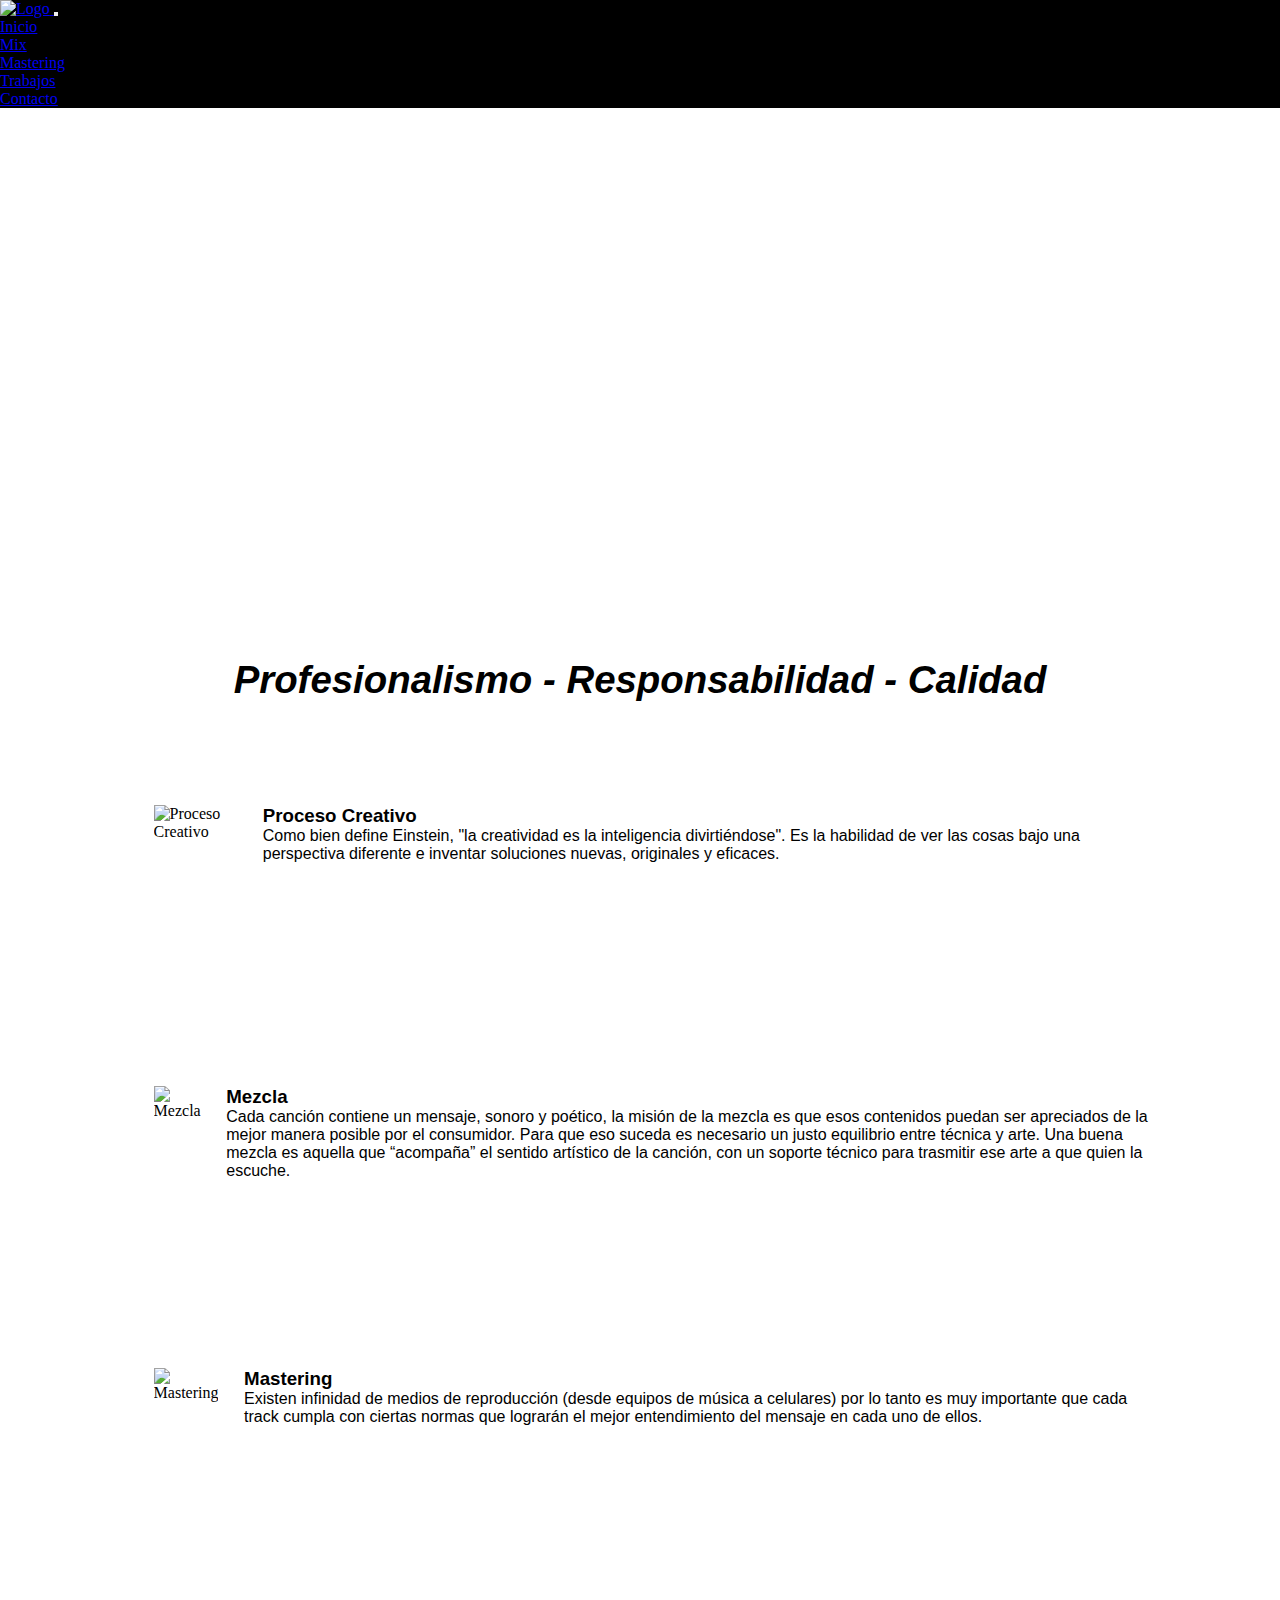
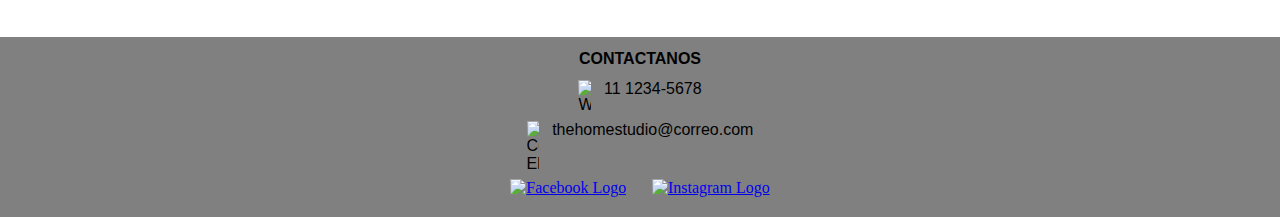
==== index.html @ 513baae3 "primer commit de bootstrap" ====
<!DOCTYPE html>
<html lang="en">
<head>
    <meta charset="UTF-8">
    <meta http-equiv="X-UA-Compatible" content="IE=edge">
    <meta name="viewport" content="width=device-width, initial-scale=1.0">
    <link rel="icon" type="image/x-icon" href="./imagenes/favicon/THS Logo.png">
    <link href="https://cdn.jsdelivr.net/npm/bootstrap@5.1.3/dist/css/bootstrap.min.css" rel="stylesheet" integrity="sha384-1BmE4kWBq78iYhFldvKuhfTAU6auU8tT94WrHftjDbrCEXSU1oBoqyl2QvZ6jIW3" crossorigin="anonymous">
    <link rel="stylesheet" href="style.css">
    <link rel="preconnect" href="https://fonts.googleapis.com">
    <link rel="preconnect" href="https://fonts.gstatic.com" crossorigin>
    <link href="https://fonts.googleapis.com/css2?family=Alegreya+Sans:wght@300&display=swap" rel="stylesheet">
    <title>The Home Studio | Inicio</title>
</head>
<body>
    <header class="cabecera">
        <!--
        <div class="cabecera__imagen_container">
            <a href="/index.html">
                <img src="././imagenes/index/Logo con fondo.jpg" alt="Logo" class="cabecera__imagen">
            </a>
        </div>
        -->
        <nav class="navbar navbar-expand-lg">
            <div class="container-fluid">
              <a class="navbar-brand" href="/">
                 <img src="./imagenes/index/Logo con fondo.jpg" alt="Logo" class="logo_bootstrap"> 
              </a>
              <button class="navbar-toggler" type="button" data-bs-toggle="collapse" data-bs-target="#navbarNav" aria-controls="navbarNav" aria-expanded="false" aria-label="Toggle navigation">
                <span class="navbar-toggler-icon"></span>
              </button>
              <div class="collapse navbar-collapse" id="navbarNav" style="justify-content: flex-end;">
                <ul class="navbar-nav">
                  <li class="nav-item">
                    <a class="nav-link active" aria-current="page" href="#">Inicio</a>
                  </li>
                  <li class="nav-item">
                    <a class="nav-link" href="./paginas/mix.html">Mix</a>
                  </li>
                  <li class="nav-item">
                    <a class="nav-link" href="./paginas/mastering.html">Mastering</a>
                  </li>
                  <li class="nav-item">
                    <a class="nav-link" href="./paginas/trabajos.html">Trabajos</a>
                  </li>
                  <li class="nav-item">
                    <a class="nav-link" href="./paginas/contacto.html">Contacto</a>
                  </li>
                </ul>
              </div>
            </div>
        </nav>
        <!--
        <nav class="cabecera__navegacion">
            <ul class="cabecera__navegacion__lista">
                <li class="cabecera__lista__item">
                    <a href="#" class="cabecera__lista__link"> Inicio </a>
                </li>
                <li class="cabecera__lista__item">
                    <a href="./paginas/mix.html" class="cabecera__lista__link"> Mix </a>
                </li>
                <li class="cabecera__lista__item">
                    <a href="./paginas/mastering.html" class="cabecera__lista__link"> Mastering </a>
                </li>
                <li class="cabecera__lista__item">
                    <a href="./paginas/trabajos.html" class="cabecera__lista__link"> Trabajos </a>
                </li>
                <li class="cabecera__lista__item">
                    <a href="./paginas/contacto.html" class="cabecera__lista__link"> Contacto </a>
                </li>
            </ul>
        </nav> -->
    </header>

    <main class="main">
        <div class="fondo__seccion">
            <div id="imagenFondo" class="fondo__seccion">
                <p> MEZCLA & MASTERING A DISTANCIA </p>
            </div>  
        </div>
        <section class="porqueNosotros">
            <div class="seccion__titulo"> 
                <h2> Profesionalismo - Responsabilidad - Calidad </h2>
            </div>
            <div class="seccion__index">

                <div class="seccion__index__img">
                    <img class="porqueNosotros__imagenes" src="./imagenes/index/creativo.png" alt="Proceso Creativo">
                </div>
                <div>
                    <h3 class="porqueNosotros__titulos">Proceso Creativo</h3>
                    <p class="porqueNosotros__texto"> Como bien define Einstein, "la creatividad es la inteligencia divirtiéndose". Es la habilidad de ver las cosas bajo una perspectiva diferente e inventar soluciones nuevas, originales y eficaces.</p>
                </div>
            </div>
            <div class="seccion__index">
                <div class="seccion__index__img">
                    <img class="porqueNosotros__imagenes" src="./imagenes/index/mixing.png" alt="Mezcla">
                </div>
                <div>
                    <h3 class="porqueNosotros__titulos">Mezcla</h3>
                    <p class="porqueNosotros__texto">Cada canción contiene un mensaje, sonoro y poético, la misión de la mezcla es que esos contenidos puedan ser apreciados de la mejor manera posible por el consumidor. Para que eso suceda es necesario un justo equilibrio entre técnica y arte. Una buena mezcla es aquella que “acompaña” el sentido artístico de la canción, con un soporte técnico para trasmitir ese arte a que quien la escuche.</p>
                </div>
            </div>
            <div class="seccion__index">
                <div class="seccion__index__img">
                    <img class="porqueNosotros__imagenes" src="./imagenes/index/masterizado.png" alt="Mastering">
                </div>
                <div>
                    <h3 class="porqueNosotros__titulos">Mastering</h3>
                    <p class="porqueNosotros__texto">Existen infinidad de medios de reproducción (desde equipos de música a celulares) por lo tanto es muy importante que cada track cumpla con ciertas normas que lograrán el mejor entendimiento del mensaje en cada uno de ellos.</p>
                </div>
            </div>
        </section>
    </main>
    <footer class="footer">
        <ul class="footer__ul">
            <li class="contactanos"><p> CONTACTANOS </p></li>
            <div class="whatsapp">
                <img class="whatsapp__icono" src="./imagenes/whatsapp.png" alt="Whatsapp">
                <li>
                    <p> 11 1234-5678 </p>
                </li>
            </div>
            <div class="correo">
                <img class="correo__icono" src="./imagenes/correo.png" alt="Correo Electronico">
                <li>
                    <p> thehomestudio@correo.com </p>
                </li>
            </div>
            <div class="redes">
                <li class="li__facebook">
                    <a href="https://www.facebook.com" target="_blank"> 
                        <img class="footer__redesSociales" src="./imagenes/Facebook Logo.png" alt="Facebook Logo">
                    </a>
                </li>
                <li class="li__instagram">
                    <a href="https://www.instagram.com" target="_blank">
                        <img class="footer__redesSociales" src="./imagenes/Instagram Logo.png" alt="Instagram Logo">
                    </a>
                </li>
            </div>
        </ul>
    </footer>  
    <script src="https://cdn.jsdelivr.net/npm/bootstrap@5.1.3/dist/js/bootstrap.bundle.min.js" integrity="sha384-ka7Sk0Gln4gmtz2MlQnikT1wXgYsOg+OMhuP+IlRH9sENBO0LRn5q+8nbTov4+1p" crossorigin="anonymous"></script>
</body>
</html>
---- style.css ----
*{
    margin: 0%;
    padding: 0%;
}

*{
    box-sizing: border-box;
}
/*
.cabecera {
    display: flex;
    background-color: black;
    position: sticky;
    top: 0;
    width: 100%;
}

.cabecera__imagen {
    width: 8vw;
}
.cabecera__imagen_container{
    width: 20%;
    text-align: center;
}

.cabecera__lista__link {
    text-decoration: none;
    list-style: none;
    color: white;
}

.cabecera__navegacion__lista li {
    display: inline-block;
    margin: 1vw;
    font-family: -apple-system, BlinkMacSystemFont, 'Segoe UI', Roboto, Oxygen, Ubuntu, Cantarell, 'Open Sans', 'Helvetica Neue', sans-serif;
}

.cabecera__navegacion__lista {
    margin-top: 2vw;
}

.cabecera__navegacion {
    width: 80%;
    justify-content: flex-end;
    text-align: end;
}
*/


.fondo__seccion {
    display: flex;
    justify-content: center;
    align-items: center;
}

#imagenFondo {
    width: 100vw;
    height: 41vw;
    background-image: url(./imagenes/index/thehomestudio1.png);
    background-size: cover;
    background-repeat: no-repeat;
    background-position: center;
}

.fondo__seccion p {
    width: 50vw;
    font-size: 4vw;
    color: white;
    text-align: center;
}

/*.texto__seccion {
    display: flex;
    justify-content: center;
    font-size: 5rem;
    color: yellow;
    overflow: hidden;
    /*text-align: center;
}*/

.porqueNosotros__titulos {
    font-family: -apple-system, BlinkMacSystemFont, 'Segoe UI', Roboto, Oxygen, Ubuntu, Cantarell, 'Open Sans', 'Helvetica Neue', sans-serif;
    
}

.porqueNosotros__imagenes {
    width: 6vw;
}
.porqueNosotros__texto {
    font-family: -apple-system, BlinkMacSystemFont, 'Segoe UI', Roboto, Oxygen, Ubuntu, Cantarell, 'Open Sans', 'Helvetica Neue', sans-serif;
}

.seccion__titulo {
    display: flex;
    justify-content: center;
    padding: 2vw;
    font-family: -apple-system, BlinkMacSystemFont, 'Segoe UI', Roboto, Oxygen, Ubuntu, Cantarell, 'Open Sans', 'Helvetica Neue', sans-serif;
    font-style: italic;
    font-size: 1vw;
}

.seccion__index{
    height: 10vw;
    margin-top: 2vw;
    margin-bottom: 1vw;
    margin-left: 10vw;
    margin-right: 10vw;
    display: flex;
}
.seccion__index__img {
    margin: 2vw;
    margin-top: 0;
}

.footer {
    background-color: gray;
    width: 100%;
    height: 20vh;
}

.footer__ul {
    list-style: none;
}

.footer__redesSociales {
    width: 2vw;
}

.redes {
    display: flex;
    justify-content: center;
}

.li__facebook {
    margin-right: 1vw;
}

.li__instagram {
    margin-left: 1vw;
}

.contactanos {
    display: flex;
    justify-content: center;
    padding: 1vw;
    font-weight: bold;
    font-family: -apple-system, BlinkMacSystemFont, 'Segoe UI', Roboto, Oxygen, Ubuntu, Cantarell, 'Open Sans', 'Helvetica Neue', sans-serif;
    
}

.whatsapp__icono {
    width: 1vw;
    margin-right: 1vw;   
}

.whatsapp {
    display: flex;
    justify-content: center;
    font-family: -apple-system, BlinkMacSystemFont, 'Segoe UI', Roboto, Oxygen, Ubuntu, Cantarell, 'Open Sans', 'Helvetica Neue', sans-serif;
    
}

.correo__icono {
    width: 1vw;
    margin-right: 1vw;
}

.correo {
    display: flex;
    justify-content: center;
    padding: 0.5vw;
    font-family: -apple-system, BlinkMacSystemFont, 'Segoe UI', Roboto, Oxygen, Ubuntu, Cantarell, 'Open Sans', 'Helvetica Neue', sans-serif;
    
}

.mastering__titulo {
    display: flex;
    width: 100%;
    justify-content: center;
    font-family: -apple-system, BlinkMacSystemFont, 'Segoe UI', Roboto, Oxygen, Ubuntu, Cantarell, 'Open Sans', 'Helvetica Neue', sans-serif;
    font-size: 2vw;
    padding-top:vw;
    padding-bottom: 1vw;
    box-shadow: 5px 5px 20px;
}

.mastering__subtitulo {
    width: 100%;
    display: flex;
    justify-content: center;
    font-family: -apple-system, BlinkMacSystemFont, 'Segoe UI', Roboto, Oxygen, Ubuntu, Cantarell, 'Open Sans', 'Helvetica Neue', sans-serif;
    font-size: 1vw;
    font-style: italic;
    padding-top: 2vw;
}

.mastering__imagen__1 {
    display: flex;
    margin-top: 2vw;
    margin-bottom: 2vw;
    margin-left: 5vw;
    margin-right: 5vw;
    box-shadow: 10px 10px 20px;
    
}

.mastering__imagen__contenedor {
    display: flex;
    justify-content: center;
}

.mix__titulo {
    display: flex;
    width: 100%;
    justify-content: center;
    font-family: -apple-system, BlinkMacSystemFont, 'Segoe UI', Roboto, Oxygen, Ubuntu, Cantarell, 'Open Sans', 'Helvetica Neue', sans-serif;
    font-size: 2vw;
    padding-top:vw;
    padding-bottom: 1vw;
    box-shadow: 5px 5px 20px;
}

.mix__subtitulo {
    width: 100%;
    display: flex;
    justify-content: center;
    font-family: -apple-system, BlinkMacSystemFont, 'Segoe UI', Roboto, Oxygen, Ubuntu, Cantarell, 'Open Sans', 'Helvetica Neue', sans-serif;
    font-size: 1vw;
    font-style: italic;
    padding-top: 2vw;
}

.mix__imagen__1 {
    display: flex;
    margin-top: 2vw;
    margin-bottom: 2vw;
    margin-left: 5vw;
    margin-right: 5vw;
    box-shadow: 10px 10px 20px; 
}

.mix__imagen__contenedor {
    display: flex;
    justify-content: center;
}

.body__contacto {
    background: black;
}

.main__contacto {
    color: white;
    margin-bottom: 8.6vh;
}

.contacto__contenedor {
    max-width: 50vw;
    margin-left: auto;
    margin-right: auto;
    padding: 1.5rem;
    background: #222222;
}

.contactanos__contacto {
    font-family: -apple-system, BlinkMacSystemFont, 'Segoe UI', Roboto, Oxygen, Ubuntu, Cantarell, 'Open Sans', 'Helvetica Neue', sans-serif;
    text-align: center;
    font-size: 2rem;
    padding-bottom: 1rem;
}

.contacto__formulario {
    box-shadow: 0 0 20px 0 rgba(255, 255, 255, .3);
    padding: 1em;
}

.contacto__formulario form {
    display: grid;
    grid-template-columns: 1fr 1fr;
}

.contacto__formulario form .bloquear {
    grid-column: 1 / 3;
}

.contacto__formulario form p {
    margin: 0;
    padding: 1em;
}


.contacto__formulario form input,
.contacto__formulario form textarea {
    width: 100%;
    padding: .7em;
    border: none;
    background: none;
    outline: 0;
    color: white;
    border-bottom: 1px solid #d63031;
}


.contacto__formulario form button {
    background: #b70e21;
    color: white;
    border: 0;
    text-transform: uppercase;
    padding: 1em;
    width: 8vw;
    text-align: center;
    margin-left: 18vw;
}

.contacto__formulario form {
    font-family: -apple-system, BlinkMacSystemFont, 'Segoe UI', Roboto, Oxygen, Ubuntu, Cantarell, 'Open Sans', 'Helvetica Neue', sans-serif;
    font-size: 1.35rem;
}

.cabecera__lista__item:hover{
    transform: scale(1.5);
}

.cabecera__lista__item{
    transition: transform 0.5s;
}


@media (max-width:1400px){
    .cabecera__imagen{
        width: 12vw;
    }

    .cabecera__navegacion__lista{
        font-size: 2vw;
        margin-top: 3vw;  
    }


    .seccion__index{
        height: 20vw;

    }

    .seccion__titulo{
        font-size: 2vw;
        margin-bottom: 6vw;
    }

}

@media (max-width:750px){

    .seccion__index{
        height: 30vw;
    }


}

@media (max-width:610px){
    .cabecera__imagen{
        width: 18vw;
    }

    .cabecera__navegacion__lista{
        font-size: 3vw;
        margin-top: 5vw;  
    }

    .seccion__index{
        height: 40vw;
    }
}
@media (max-width:540px){

    .seccion__index{
        height: 50vw;
    }
}

@media (max-width:460px){

    .seccion__index{
        height: 60vw;
    }
}


header{
    background-color: black;  
}

.logo_bootstrap{
    width: 8vw;
}

.navbar-toggler-icon{
    color: white;
}
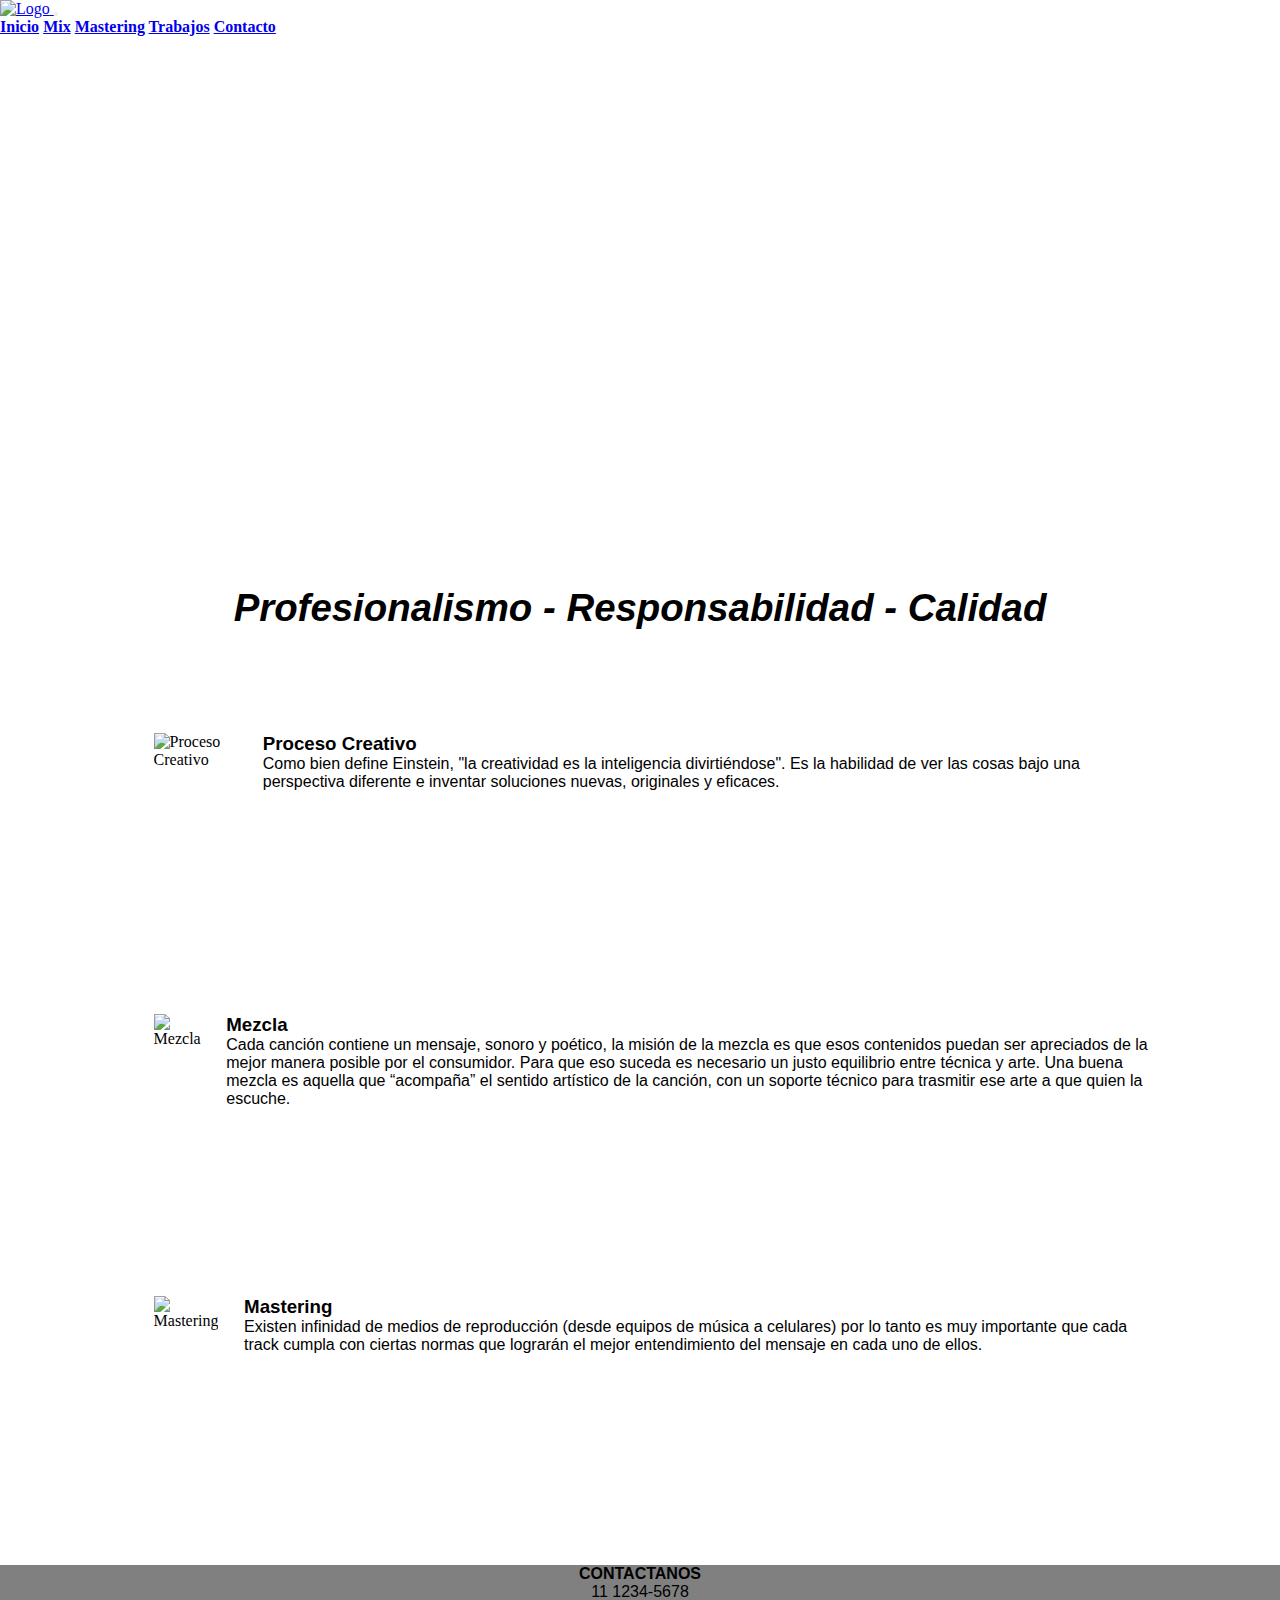
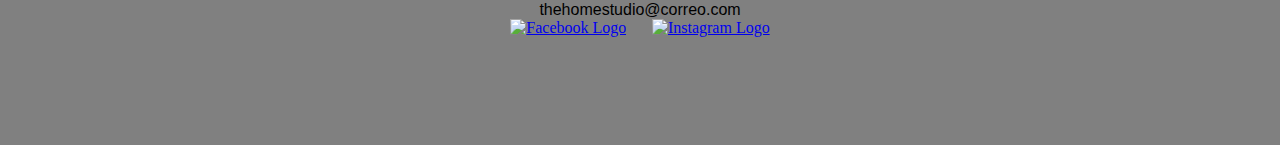
==== commit 204d1ba3: "Bootstrap Re-entrega" ====
--- a/index.html
+++ b/index.html
@@ -14,62 +14,25 @@
 </head>
 <body>
     <header class="cabecera">
-        <!--
-        <div class="cabecera__imagen_container">
-            <a href="/index.html">
-                <img src="././imagenes/index/Logo con fondo.jpg" alt="Logo" class="cabecera__imagen">
-            </a>
-        </div>
-        -->
-        <nav class="navbar navbar-expand-lg">
+        <nav class="navbar navbar-expand-lg navbar-light">
             <div class="container-fluid">
-              <a class="navbar-brand" href="/">
-                 <img src="./imagenes/index/Logo con fondo.jpg" alt="Logo" class="logo_bootstrap"> 
-              </a>
-              <button class="navbar-toggler" type="button" data-bs-toggle="collapse" data-bs-target="#navbarNav" aria-controls="navbarNav" aria-expanded="false" aria-label="Toggle navigation">
+                <a class="navbar-brand" href="#">
+                    <img src="./imagenes/index/Logo.png" alt="Logo" class="logo_bootstrap"> 
+                </a>
+              <button class="navbar-toggler bg-light" type="button" data-bs-toggle="collapse" data-bs-target="#navbarNavAltMarkup" aria-controls="navbarNavAltMarkup" aria-expanded="false" aria-label="Toggle navigation">
                 <span class="navbar-toggler-icon"></span>
               </button>
-              <div class="collapse navbar-collapse" id="navbarNav" style="justify-content: flex-end;">
-                <ul class="navbar-nav">
-                  <li class="nav-item">
-                    <a class="nav-link active" aria-current="page" href="#">Inicio</a>
-                  </li>
-                  <li class="nav-item">
-                    <a class="nav-link" href="./paginas/mix.html">Mix</a>
-                  </li>
-                  <li class="nav-item">
-                    <a class="nav-link" href="./paginas/mastering.html">Mastering</a>
-                  </li>
-                  <li class="nav-item">
-                    <a class="nav-link" href="./paginas/trabajos.html">Trabajos</a>
-                  </li>
-                  <li class="nav-item">
-                    <a class="nav-link" href="./paginas/contacto.html">Contacto</a>
-                  </li>
-                </ul>
+              <div class="collapse navbar-collapse" id="navbarNavAltMarkup" style="justify-content: flex-end;">
+                <div class="navbar-nav">
+                  <a class="nav-link" aria-current="page" href="#">Inicio</a>
+                  <a class="nav-link" href="./paginas/mix.html">Mix</a>
+                  <a class="nav-link" href="./paginas/mastering.html">Mastering</a>
+                  <a class="nav-link" href="./paginas/trabajos.html">Trabajos</a>
+                  <a class="nav-link" href="./paginas/contacto.html">Contacto</a>
+                </div>
               </div>
             </div>
-        </nav>
-        <!--
-        <nav class="cabecera__navegacion">
-            <ul class="cabecera__navegacion__lista">
-                <li class="cabecera__lista__item">
-                    <a href="#" class="cabecera__lista__link"> Inicio </a>
-                </li>
-                <li class="cabecera__lista__item">
-                    <a href="./paginas/mix.html" class="cabecera__lista__link"> Mix </a>
-                </li>
-                <li class="cabecera__lista__item">
-                    <a href="./paginas/mastering.html" class="cabecera__lista__link"> Mastering </a>
-                </li>
-                <li class="cabecera__lista__item">
-                    <a href="./paginas/trabajos.html" class="cabecera__lista__link"> Trabajos </a>
-                </li>
-                <li class="cabecera__lista__item">
-                    <a href="./paginas/contacto.html" class="cabecera__lista__link"> Contacto </a>
-                </li>
-            </ul>
-        </nav> -->
+          </nav>
     </header>
 
     <main class="main">
@@ -116,13 +79,11 @@
         <ul class="footer__ul">
             <li class="contactanos"><p> CONTACTANOS </p></li>
             <div class="whatsapp">
-                <img class="whatsapp__icono" src="./imagenes/whatsapp.png" alt="Whatsapp">
                 <li>
                     <p> 11 1234-5678 </p>
                 </li>
             </div>
             <div class="correo">
-                <img class="correo__icono" src="./imagenes/correo.png" alt="Correo Electronico">
                 <li>
                     <p> thehomestudio@correo.com </p>
                 </li>
--- a/style.css
+++ b/style.css
@@ -143,17 +143,12 @@
 .contactanos {
     display: flex;
     justify-content: center;
-    padding: 1vw;
+    padding: vw;
     font-weight: bold;
     font-family: -apple-system, BlinkMacSystemFont, 'Segoe UI', Roboto, Oxygen, Ubuntu, Cantarell, 'Open Sans', 'Helvetica Neue', sans-serif;
     
 }
 
-.whatsapp__icono {
-    width: 1vw;
-    margin-right: 1vw;   
-}
-
 .whatsapp {
     display: flex;
     justify-content: center;
@@ -161,15 +156,10 @@
     
 }
 
-.correo__icono {
-    width: 1vw;
-    margin-right: 1vw;
-}
-
 .correo {
     display: flex;
     justify-content: center;
-    padding: 0.5vw;
+    padding: vw;
     font-family: -apple-system, BlinkMacSystemFont, 'Segoe UI', Roboto, Oxygen, Ubuntu, Cantarell, 'Open Sans', 'Helvetica Neue', sans-serif;
     
 }
@@ -180,8 +170,6 @@
     justify-content: center;
     font-family: -apple-system, BlinkMacSystemFont, 'Segoe UI', Roboto, Oxygen, Ubuntu, Cantarell, 'Open Sans', 'Helvetica Neue', sans-serif;
     font-size: 2vw;
-    padding-top:vw;
-    padding-bottom: 1vw;
     box-shadow: 5px 5px 20px;
 }
 
@@ -216,8 +204,6 @@
     justify-content: center;
     font-family: -apple-system, BlinkMacSystemFont, 'Segoe UI', Roboto, Oxygen, Ubuntu, Cantarell, 'Open Sans', 'Helvetica Neue', sans-serif;
     font-size: 2vw;
-    padding-top:vw;
-    padding-bottom: 1vw;
     box-shadow: 5px 5px 20px;
 }
 
@@ -347,6 +333,10 @@
         margin-bottom: 6vw;
     }
 
+    .footer__redesSociales{
+        width: 3vw;
+    }
+
 }
 
 @media (max-width:750px){
@@ -355,7 +345,9 @@
         height: 30vw;
     }
 
-
+    .footer__redesSociales{
+        width: 4vw;
+    }
 }
 
 @media (max-width:610px){
@@ -371,12 +363,21 @@
     .seccion__index{
         height: 40vw;
     }
-}
+
+    .footer__redesSociales{
+        width: 5vw;
+    }
+}
+
 @media (max-width:540px){
 
     .seccion__index{
         height: 50vw;
     }
+    
+    .footer__redesSociales{
+        width: 7vw;
+    }
 }
 
 @media (max-width:460px){
@@ -388,13 +389,13 @@
 
 
 header{
-    background-color: black;  
+    background-color: white;
 }
 
 .logo_bootstrap{
     width: 8vw;
 }
 
-.navbar-toggler-icon{
-    color: white;
+.navbar-nav{
+    font-weight: bold;
 }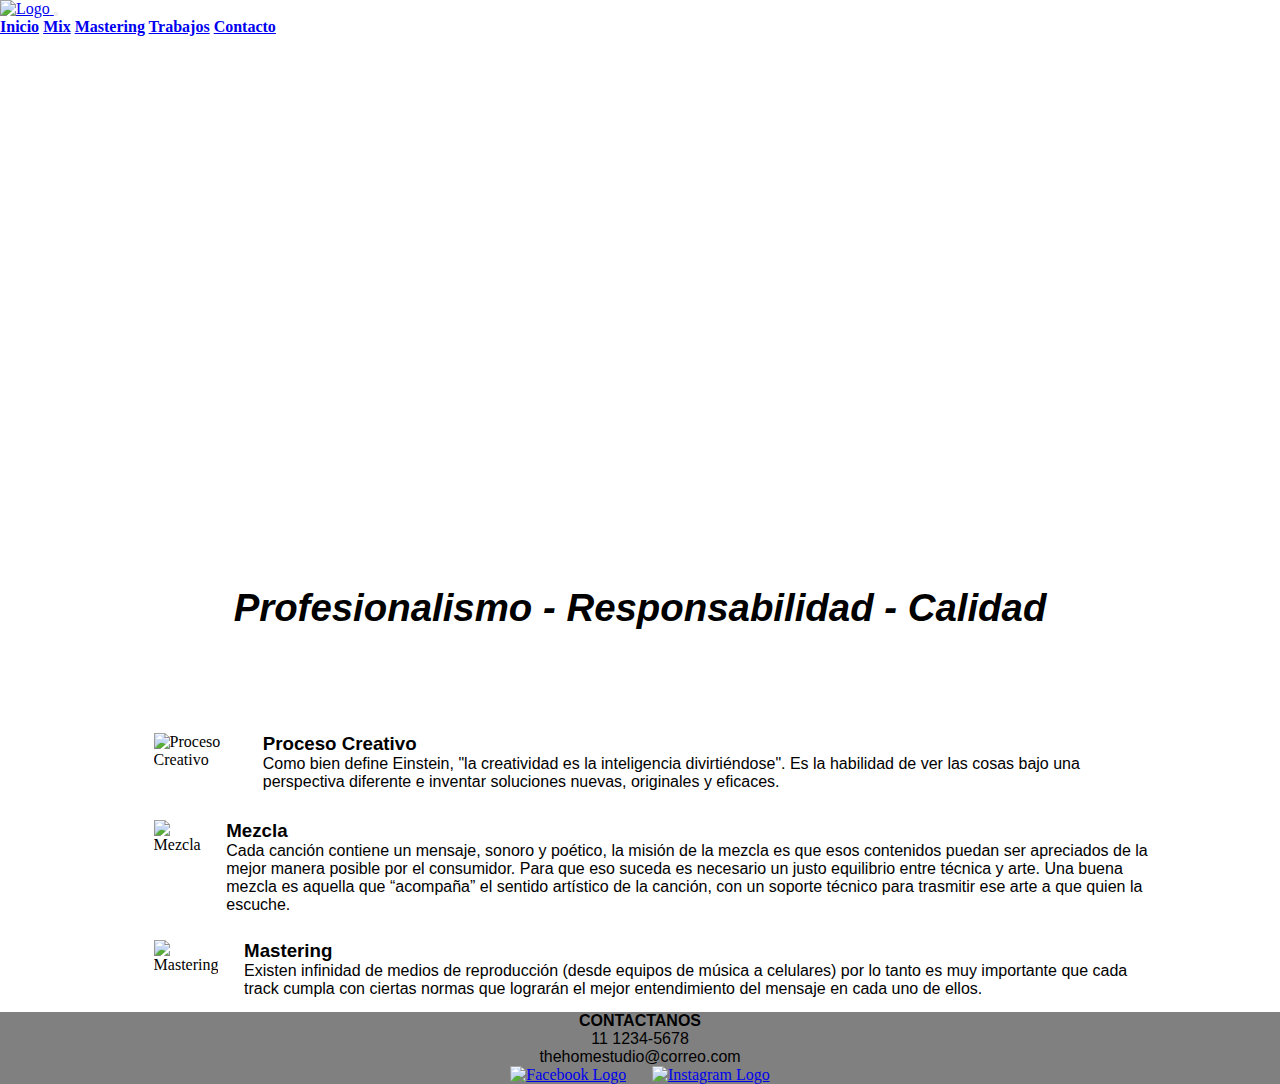
==== commit 0d176b10: "Bootstrap actualizado 3 de mayo 2022" ====
--- a/index.html
+++ b/index.html
@@ -14,7 +14,7 @@
 </head>
 <body>
     <header class="cabecera">
-        <nav class="navbar navbar-expand-lg navbar-light">
+        <nav class="navbar navbar-expand-sm navbar-light">
             <div class="container-fluid">
                 <a class="navbar-brand" href="#">
                     <img src="./imagenes/index/Logo.png" alt="Logo" class="logo_bootstrap"> 
--- a/style.css
+++ b/style.css
@@ -7,46 +7,6 @@
 *{
     box-sizing: border-box;
 }
-/*
-.cabecera {
-    display: flex;
-    background-color: black;
-    position: sticky;
-    top: 0;
-    width: 100%;
-}
-
-.cabecera__imagen {
-    width: 8vw;
-}
-.cabecera__imagen_container{
-    width: 20%;
-    text-align: center;
-}
-
-.cabecera__lista__link {
-    text-decoration: none;
-    list-style: none;
-    color: white;
-}
-
-.cabecera__navegacion__lista li {
-    display: inline-block;
-    margin: 1vw;
-    font-family: -apple-system, BlinkMacSystemFont, 'Segoe UI', Roboto, Oxygen, Ubuntu, Cantarell, 'Open Sans', 'Helvetica Neue', sans-serif;
-}
-
-.cabecera__navegacion__lista {
-    margin-top: 2vw;
-}
-
-.cabecera__navegacion {
-    width: 80%;
-    justify-content: flex-end;
-    text-align: end;
-}
-*/
-
 
 .fondo__seccion {
     display: flex;
@@ -70,15 +30,6 @@
     text-align: center;
 }
 
-/*.texto__seccion {
-    display: flex;
-    justify-content: center;
-    font-size: 5rem;
-    color: yellow;
-    overflow: hidden;
-    /*text-align: center;
-}*/
-
 .porqueNosotros__titulos {
     font-family: -apple-system, BlinkMacSystemFont, 'Segoe UI', Roboto, Oxygen, Ubuntu, Cantarell, 'Open Sans', 'Helvetica Neue', sans-serif;
     
@@ -101,7 +52,8 @@
 }
 
 .seccion__index{
-    height: 10vw;
+    /*height: 10vw;*/
+    height: auto;
     margin-top: 2vw;
     margin-bottom: 1vw;
     margin-left: 10vw;
@@ -116,7 +68,8 @@
 .footer {
     background-color: gray;
     width: 100%;
-    height: 20vh;
+    /*height: 20vh;*/
+    height: auto;
 }
 
 .footer__ul {
@@ -324,7 +277,8 @@
 
 
     .seccion__index{
-        height: 20vw;
+        /*height: 20vw;*/
+        height: auto;
 
     }
 
@@ -342,7 +296,8 @@
 @media (max-width:750px){
 
     .seccion__index{
-        height: 30vw;
+        /*height: 30vw;*/
+        height: auto;
     }
 
     .footer__redesSociales{
@@ -361,7 +316,8 @@
     }
 
     .seccion__index{
-        height: 40vw;
+        /*height: 40vw;*/
+        height: auto;
     }
 
     .footer__redesSociales{
@@ -372,7 +328,8 @@
 @media (max-width:540px){
 
     .seccion__index{
-        height: 50vw;
+        /*height: 50vw;*/
+        height: auto;
     }
     
     .footer__redesSociales{
@@ -383,7 +340,8 @@
 @media (max-width:460px){
 
     .seccion__index{
-        height: 60vw;
+        /*height: 60vw;*/
+        height: auto;
     }
 }
 
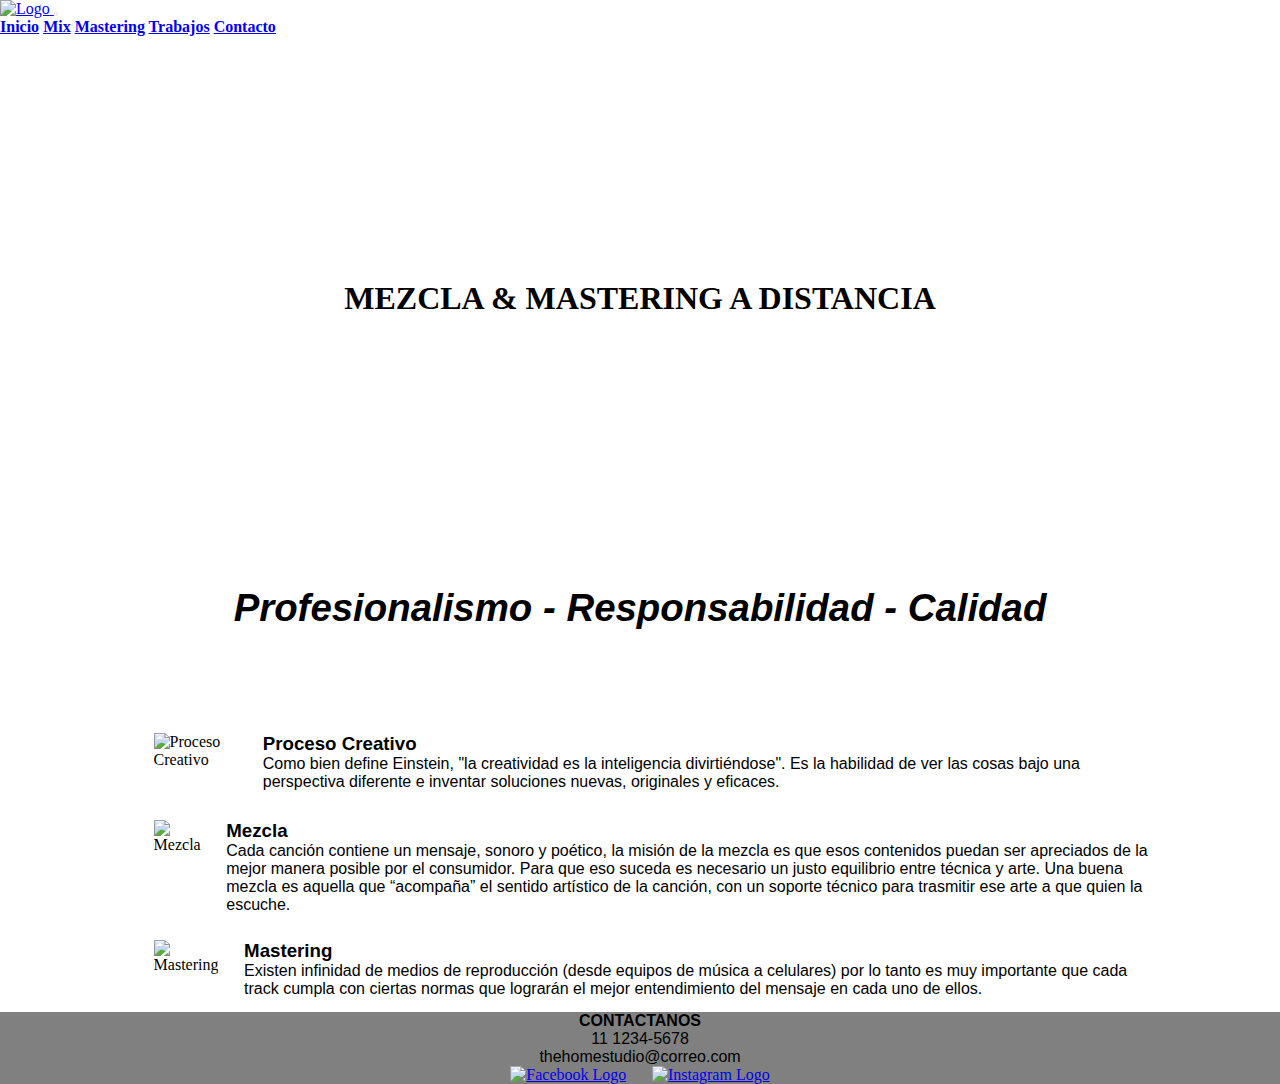
==== commit 950a1c76: "agregue seo y sass" ====
--- a/index.html
+++ b/index.html
@@ -4,6 +4,8 @@
     <meta charset="UTF-8">
     <meta http-equiv="X-UA-Compatible" content="IE=edge">
     <meta name="viewport" content="width=device-width, initial-scale=1.0">
+    <meta name="description" content="En The Home Studio ofrecemos servicios como proceso creativo, mezcla y mastering de piezas musicales para obtener calidad profesional en tus temas.">
+    <meta name="keywords" content="Musica, produccion, artista, temas, tracks, canciones, mezcla, mastering, produccion musical, home studio, monitores, daw, ableton live, cubase, pro tools, fl studio">
     <link rel="icon" type="image/x-icon" href="./imagenes/favicon/THS Logo.png">
     <link href="https://cdn.jsdelivr.net/npm/bootstrap@5.1.3/dist/css/bootstrap.min.css" rel="stylesheet" integrity="sha384-1BmE4kWBq78iYhFldvKuhfTAU6auU8tT94WrHftjDbrCEXSU1oBoqyl2QvZ6jIW3" crossorigin="anonymous">
     <link rel="stylesheet" href="style.css">
@@ -13,7 +15,7 @@
     <title>The Home Studio | Inicio</title>
 </head>
 <body>
-    <header class="cabecera">
+    <header class="cabecera fixed-top">
         <nav class="navbar navbar-expand-sm navbar-light">
             <div class="container-fluid">
                 <a class="navbar-brand" href="#">
@@ -38,7 +40,7 @@
     <main class="main">
         <div class="fondo__seccion">
             <div id="imagenFondo" class="fondo__seccion">
-                <p> MEZCLA & MASTERING A DISTANCIA </p>
+                <h1> MEZCLA & MASTERING A DISTANCIA </h1>
             </div>  
         </div>
         <section class="porqueNosotros">
--- a/style.css
+++ b/style.css
@@ -131,7 +131,7 @@
     display: flex;
     justify-content: center;
     font-family: -apple-system, BlinkMacSystemFont, 'Segoe UI', Roboto, Oxygen, Ubuntu, Cantarell, 'Open Sans', 'Helvetica Neue', sans-serif;
-    font-size: 1vw;
+    font-size: 2vw;
     font-style: italic;
     padding-top: 2vw;
 }
@@ -165,7 +165,7 @@
     display: flex;
     justify-content: center;
     font-family: -apple-system, BlinkMacSystemFont, 'Segoe UI', Roboto, Oxygen, Ubuntu, Cantarell, 'Open Sans', 'Helvetica Neue', sans-serif;
-    font-size: 1vw;
+    font-size: 2vw;
     font-style: italic;
     padding-top: 2vw;
 }
@@ -187,6 +187,7 @@
 .body__contacto {
     background: black;
 }
+
 
 .main__contacto {
     color: white;
@@ -264,9 +265,31 @@
     transition: transform 0.5s;
 }
 
+header{
+    background-color: white;
+}
+
+.logo_bootstrap{
+    width: 8vw;
+}
+
+.navbar-nav{
+    font-weight: bold;
+}
+
+.mastering_contenedor{
+    display: flex;
+    justify-content: center;
+    margin: 4vw;
+}
+
+.card{
+    margin: 1vw;
+}
+
 
 @media (max-width:1400px){
-    .cabecera__imagen{
+    .logo_bootstrap{
         width: 12vw;
     }
 
@@ -276,6 +299,7 @@
     }
 
 
+
     .seccion__index{
         /*height: 20vw;*/
         height: auto;
@@ -303,11 +327,15 @@
     .footer__redesSociales{
         width: 4vw;
     }
+
+    .logo_bootstrap{
+        width: 18vw;
+    }
 }
 
 @media (max-width:610px){
-    .cabecera__imagen{
-        width: 18vw;
+    .logo_bootstrap{
+        width: 22vw;
     }
 
     .cabecera__navegacion__lista{
@@ -326,6 +354,10 @@
 }
 
 @media (max-width:540px){
+    .logo_bootstrap{
+        width: 26vw;
+    }
+
 
     .seccion__index{
         /*height: 50vw;*/
@@ -346,14 +378,3 @@
 }
 
 
-header{
-    background-color: white;
-}
-
-.logo_bootstrap{
-    width: 8vw;
-}
-
-.navbar-nav{
-    font-weight: bold;
-}